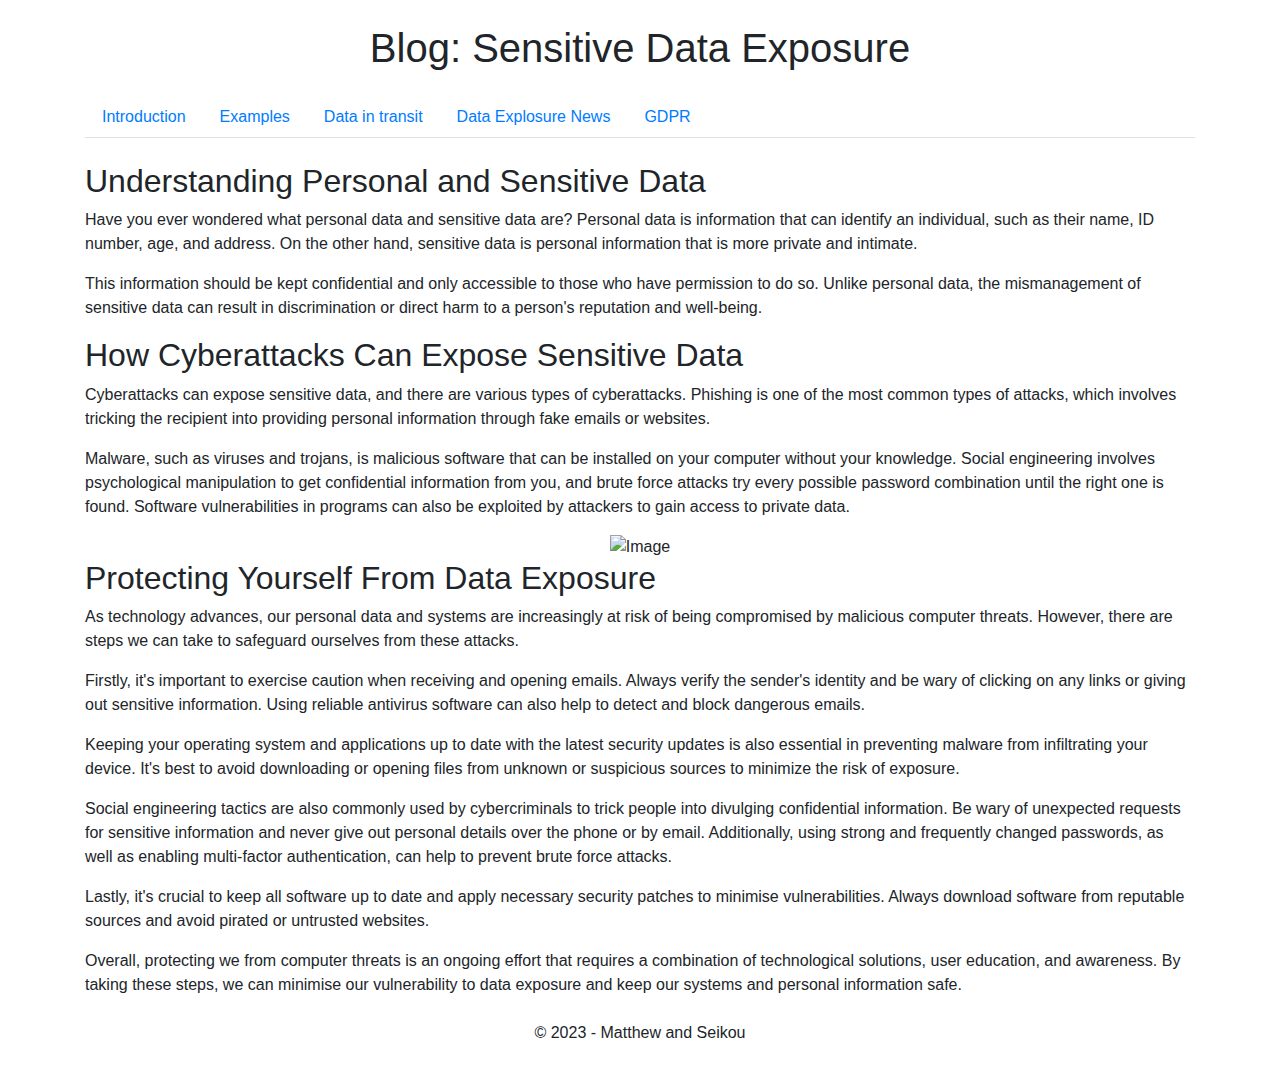
==== index.html @ d28d3817 "Add files via upload" ====
<!DOCTYPE html>
<html lang="en">

<head>
    <meta charset="UTF-8">
    <meta name="viewport" content="width=device-width, initial-scale=1.0">
    <meta http-equiv="X-UA-Compatible" content="ie=edge">
    <title>Blog: Sensitive Data Exposure</title>
    <link rel="stylesheet" href="https://maxcdn.bootstrapcdn.com/bootstrap/4.5.2/css/bootstrap.min.css">
    <script src="https://code.jquery.com/jquery-3.6.0.min.js"></script>
    <link rel="stylesheet" href="ethical_hacking.css">
</head>

<body>
    <header class="container">
        <h1 class="text-center my-4">Blog: Sensitive Data Exposure</h1>
    </header>
    <nav class="container mb-4">
        <ul class="nav nav-tabs">
            <li class="nav-item">
                <a class="nav-link" href="index.html">Introduction</a>
            </li>
            <li class="nav-item">
                <a class="nav-link" href="example.html">Examples</a>
            </li>
            <li class="nav-item">
                <a class="nav-link" href="data-in-transit.html">Data in transit</a>
            </li>
            <li class="nav-item">
                <a class="nav-link" href="news.html">Data Explosure News</a>
            </li>
            <li class="nav-item">
                <a class="nav-link" href="GDPR.html">GDPR</a>
            </li>
        </ul>
    </nav>
    <main class="container">
        <article>
            <h2 id="intro">Understanding Personal and Sensitive Data</h2>
            <p>Have you ever wondered what personal data and sensitive data are? Personal data is information that can
                identify an individual, such as their name, ID number, age, and address. On the other hand, sensitive
                data is personal information that is more private and intimate. </p>
            <p>This information should be kept
                confidential and only accessible to those who have permission to do so. Unlike personal data, the
                mismanagement of sensitive data can result in discrimination or direct harm to a person's reputation and
                well-being.</p>
            <h2 id="attacks">How Cyberattacks Can Expose Sensitive Data</h2>
            <p>Cyberattacks can expose sensitive data, and there are various types of cyberattacks. Phishing is one of
                the most common types of attacks, which involves tricking the recipient into providing personal
                information through fake emails or websites.</p>
            <p>Malware, such as viruses and trojans, is malicious software
                that can be installed on your computer without your knowledge. Social engineering involves psychological
                manipulation to get confidential information from you, and brute force attacks try every possible
                password combination until the right one is found. Software vulnerabilities in programs can also be
                exploited by attackers to gain access to private data.</p>

            <div class="container d-flex justify-content-center align-items-center">
                <img src="picture 1.jpg" alt="Image" class="img-fluid">
            </div>


            <h2 id="protection">Protecting Yourself From Data Exposure</h2>
            <p>As technology advances, our personal data and systems are increasingly at risk of being compromised by
                malicious computer threats. However, there are steps we can take to safeguard ourselves from these
                attacks.</p>

            <p> Firstly, it's important to exercise caution when receiving and opening emails. Always verify the
                sender's identity and be wary of clicking on any links or giving out sensitive information. Using
                reliable antivirus software can also help to detect and block dangerous emails.</p>

            <p>Keeping your operating system and applications up to date with the latest security updates is also
                essential in preventing malware from infiltrating your device. It's best to avoid downloading or opening
                files from unknown or suspicious sources to minimize the risk of exposure.</p>

            <p>Social engineering tactics are also commonly used by cybercriminals to trick people into divulging
                confidential information. Be wary of unexpected requests for sensitive information and never give out
                personal details over the phone or by email. Additionally, using strong and frequently changed
                passwords, as well as enabling multi-factor authentication, can help to prevent brute force attacks.</p>

            <p>Lastly, it's crucial to keep all software up to date and apply necessary security patches to minimise
                vulnerabilities. Always download software from reputable sources and avoid pirated or untrusted
                websites.</p>

            <p>Overall, protecting we from computer threats is an ongoing effort that requires a combination of
                technological solutions, user education, and awareness. By taking these steps, we can minimise our
                vulnerability to data exposure and keep our systems and personal information safe.</p>
        </article>
    </main>
    <footer class="container text-center my-4">
        <p>&copy; 2023 - Matthew and Seikou</p>
    </footer>
    <script src="https://cdnjs.cloudflare.com/ajax/libs/jquery/3.5.1/jquery.min.js"></script>
    <script src="https://cdn.jsdelivr.net/npm/popper.js@1.16.0/dist/umd/popper.min.js"></script>
    <script src="https://maxcdn.bootstrapcdn.com/bootstrap/4.5.2/js/bootstrap.min.js"></script>
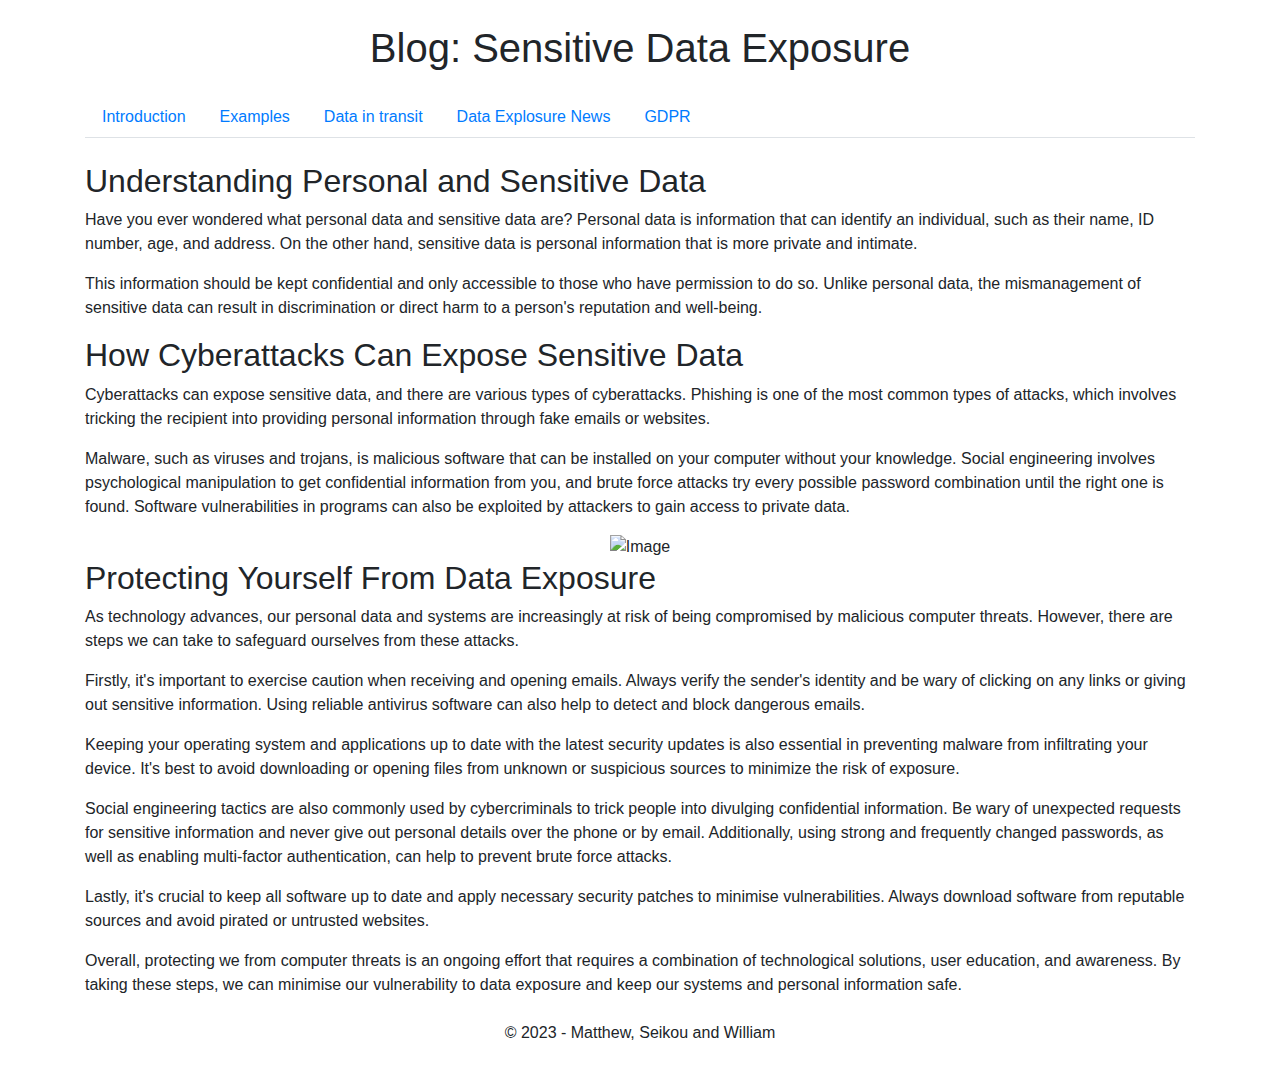
==== commit 0d6dc791: "Add files via upload" ====
--- a/index.html
+++ b/index.html
@@ -87,7 +87,7 @@
         </article>
     </main>
     <footer class="container text-center my-4">
-        <p>&copy; 2023 - Matthew and Seikou</p>
+        <p>&copy; 2023 - Matthew, Seikou and William</p>
     </footer>
     <script src="https://cdnjs.cloudflare.com/ajax/libs/jquery/3.5.1/jquery.min.js"></script>
     <script src="https://cdn.jsdelivr.net/npm/popper.js@1.16.0/dist/umd/popper.min.js"></script>
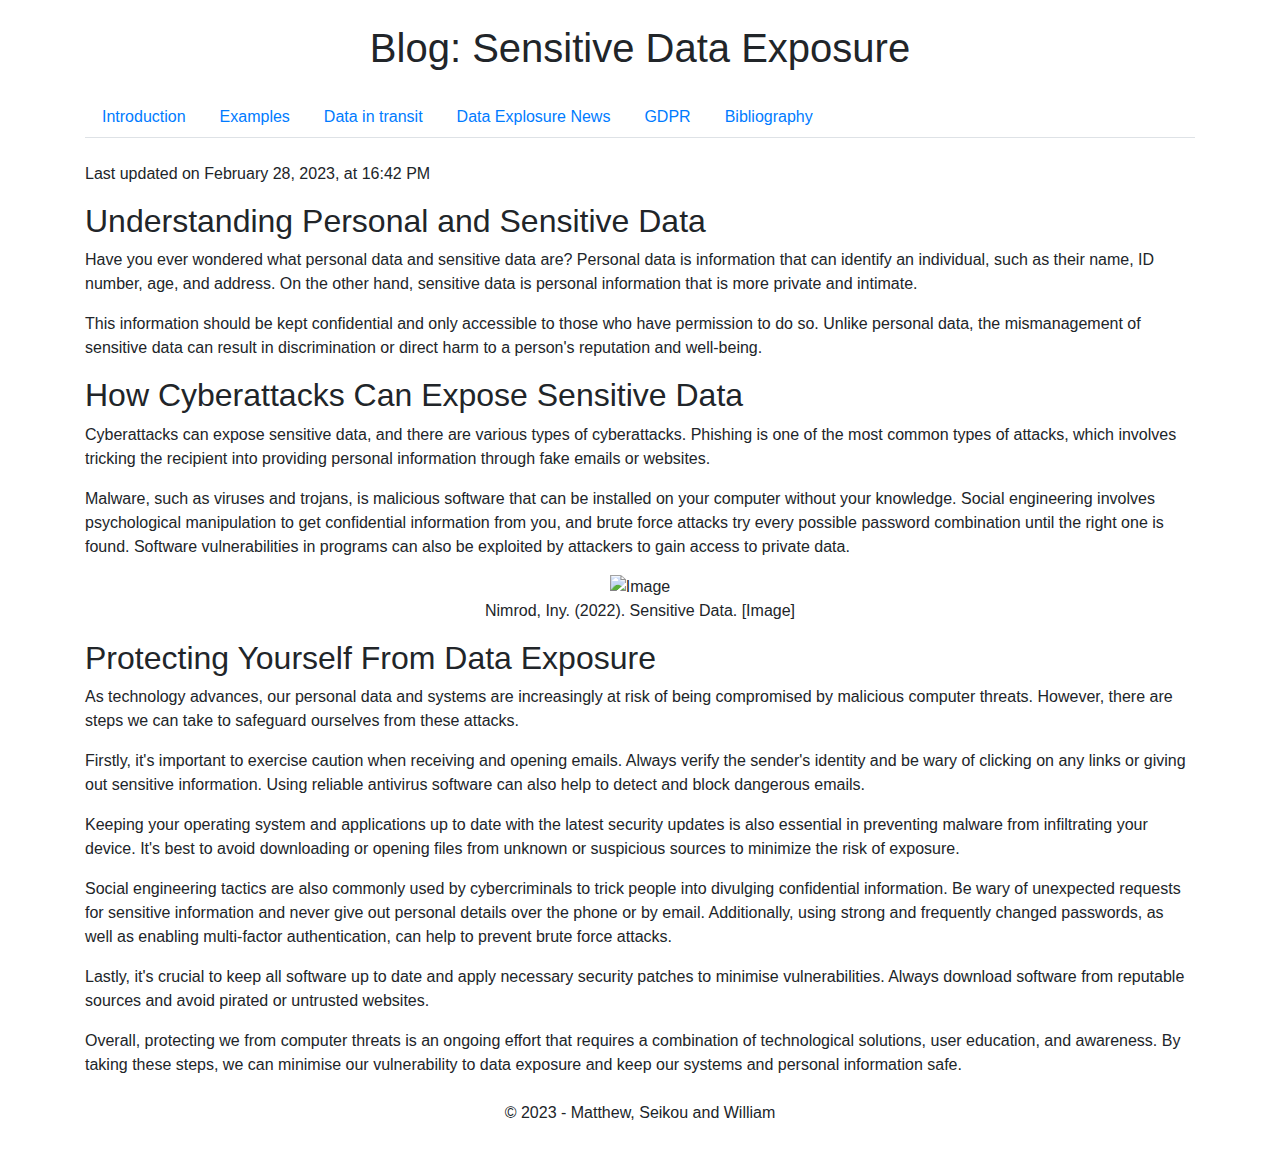
==== commit b330193f: "Add files via upload" ====
--- a/index.html
+++ b/index.html
@@ -32,9 +32,13 @@
             <li class="nav-item">
                 <a class="nav-link" href="GDPR.html">GDPR</a>
             </li>
+            <li class="nav-item">
+                <a class="nav-link" href="references-harvard-style.html">Bibliography</a>
+            </li>
         </ul>
     </nav>
     <main class="container">
+        <p>Last updated on February 28, 2023, at 16:42 PM</p>
         <article>
             <h2 id="intro">Understanding Personal and Sensitive Data</h2>
             <p>Have you ever wondered what personal data and sensitive data are? Personal data is information that can
@@ -54,8 +58,17 @@
                 password combination until the right one is found. Software vulnerabilities in programs can also be
                 exploited by attackers to gain access to private data.</p>
 
-            <div class="container d-flex justify-content-center align-items-center">
-                <img src="picture 1.jpg" alt="Image" class="img-fluid">
+
+            <div class="container">
+                <div class="row">
+                    <div class="col-md-12 d-flex justify-content-center align-items-center">
+                        <img src="picture 1.jpg" alt="Image" class="img-fluid">
+                    </div>
+                    <div class="col-md-12 d-flex justify-content-center align-items-center">
+                        <p class="text-center">Nimrod, Iny. (2022). Sensitive Data.
+                            [Image]</p>
+                    </div>
+                </div>
             </div>
 
 
